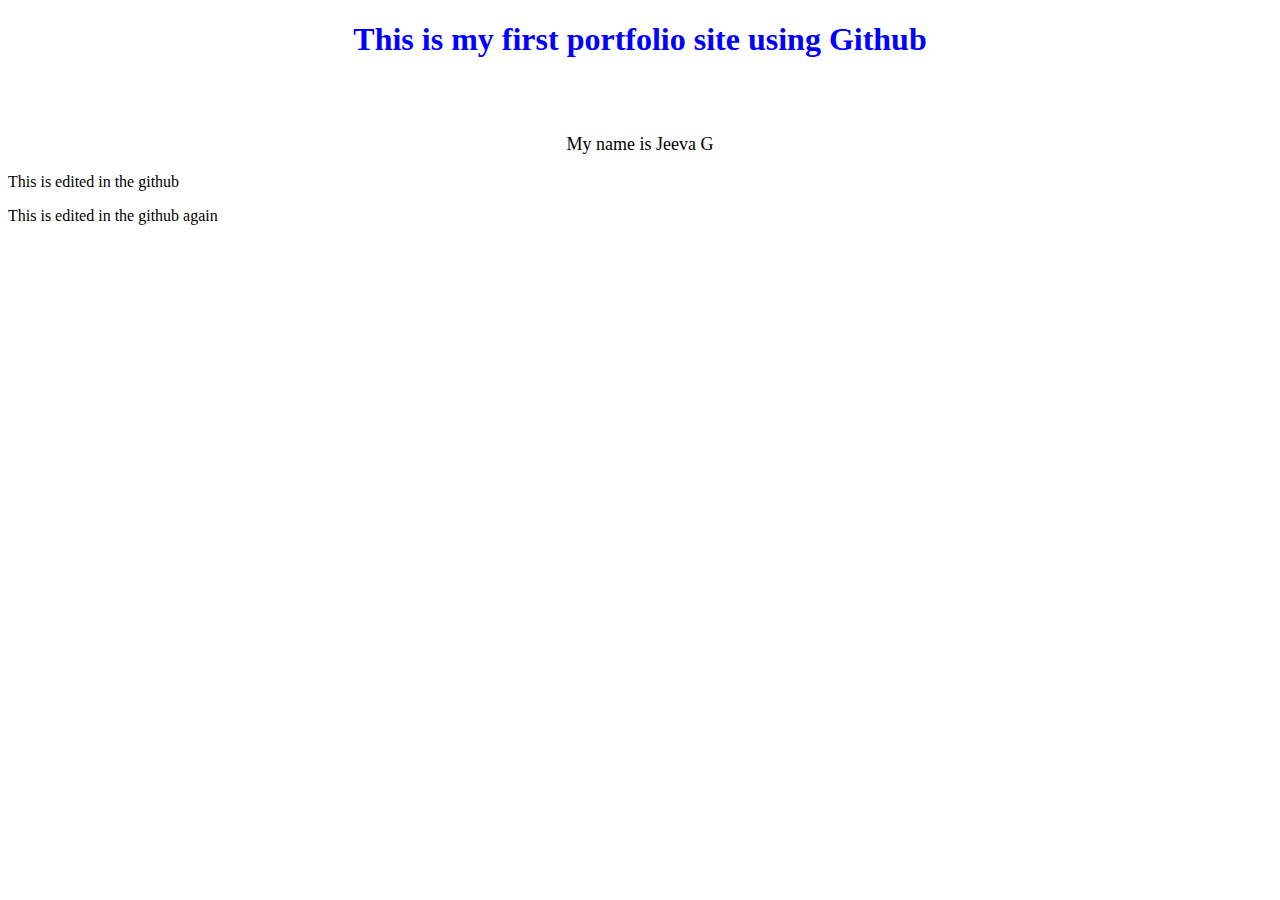
==== PortfolioFirstProject/index.html @ 0569be74 "changes in index.html" ====
<!DOCTYPE html>
<html lang="en">

<head>
    <meta charset="UTF-8">
    <meta http-equiv="X-UA-Compatible" content="IE=edge">
    <meta name="viewport" content="width=device-width, initial-scale=1.0">
    <title>Myfirst portfolio</title>
</head>

<body>
    <h1 style="text-align: center; color: blue;">This is my first portfolio site using Github</h1> &nbsp <a href="about.html"></a>
    <br><br>
    <p style="text-align: center; color:black; font-size: large;">My name is Jeeva G</p>


    <p> This is edited in the github</p>
    <p> This is edited in the github again</p>

</body>

</html>
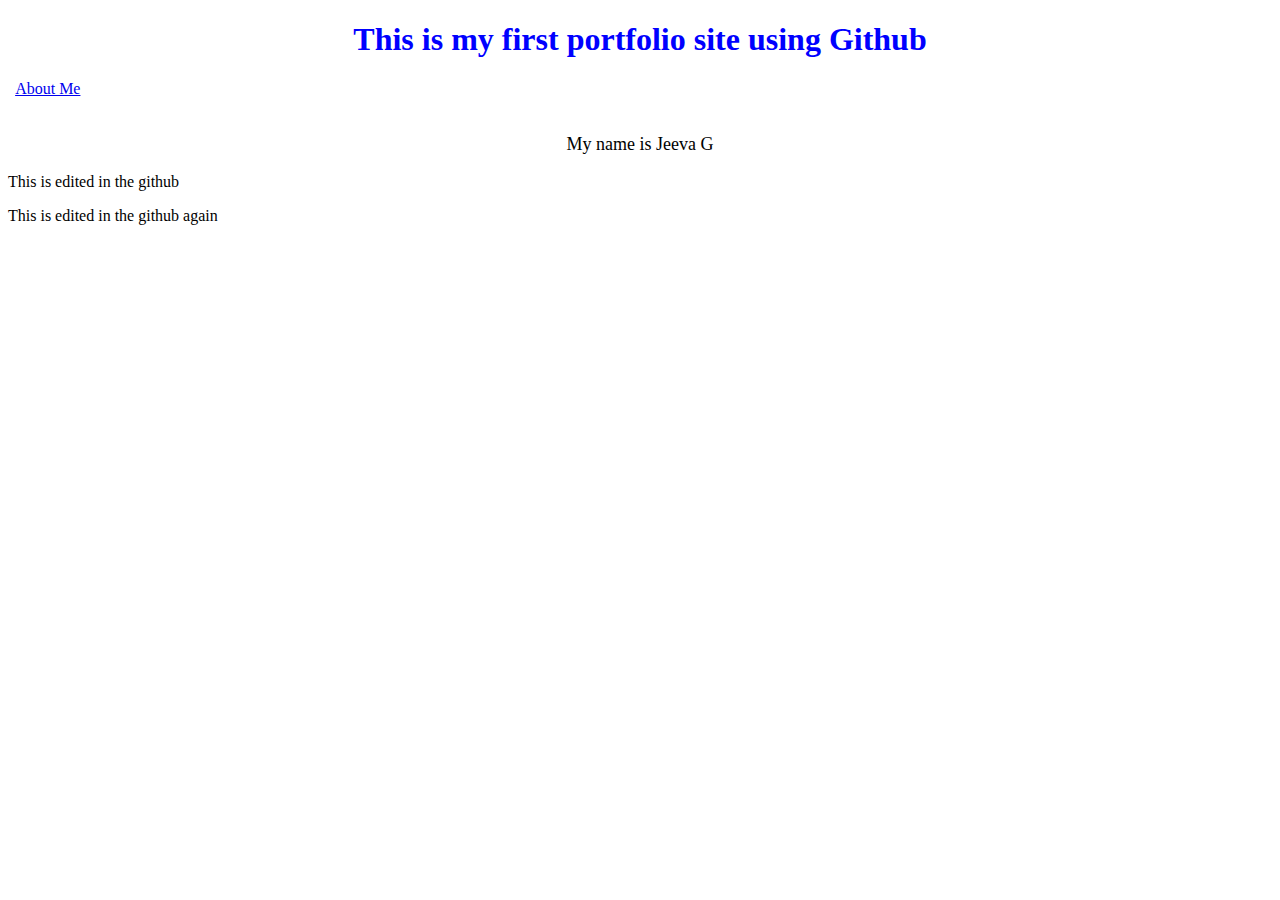
==== commit 8e4797bd: "index" ====
--- a/PortfolioFirstProject/index.html
+++ b/PortfolioFirstProject/index.html
@@ -9,7 +9,7 @@
 </head>
 
 <body>
-    <h1 style="text-align: center; color: blue;">This is my first portfolio site using Github</h1> &nbsp <a href="about.html"></a>
+    <h1 style="text-align: center; color: blue;">This is my first portfolio site using Github</h1> &nbsp <a href="about.html">About Me</a>
     <br><br>
     <p style="text-align: center; color:black; font-size: large;">My name is Jeeva G</p>
 
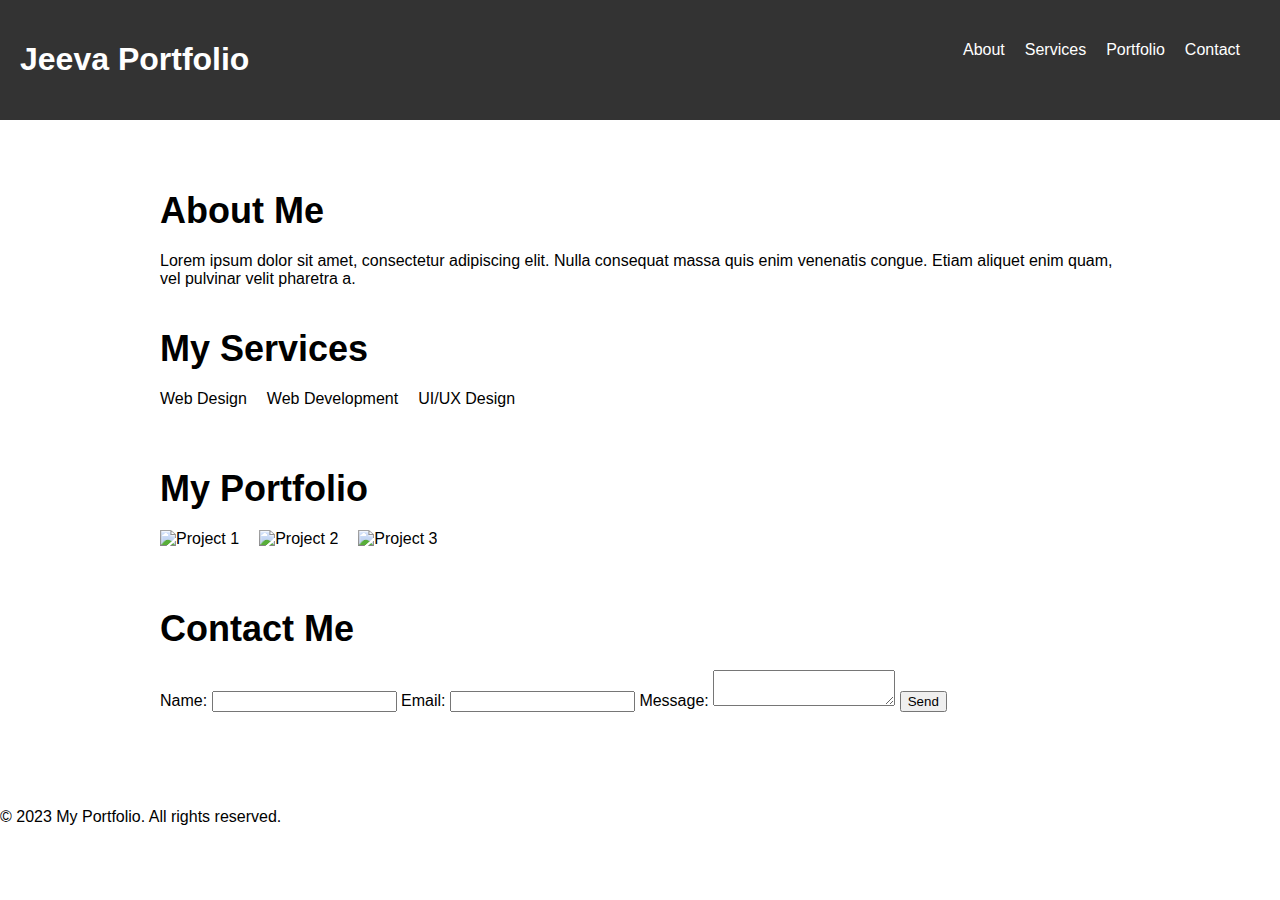
==== commit d4f9b73c: "index and  style .css" ====
--- a/PortfolioFirstProject/index.html
+++ b/PortfolioFirstProject/index.html
@@ -1,22 +1,66 @@
 <!DOCTYPE html>
 <html lang="en">
+<head>
+  <meta charset="UTF-8">
+  <title>Jeeva Portfolio</title>
+  <link rel="stylesheet" href="style.css">
+</head>
+<body>
+  <header>
+    <h1>Jeeva Portfolio</h1>
+    <nav>
+      <ul>
+        <li><a href="#about">About</a></li>
+        <li><a href="#services">Services</a></li>
+        <li><a href="#portfolio">Portfolio</a></li>
+        <li><a href="#contact">Contact</a></li>
+      </ul>
+    </nav>
+  </header>
 
-<head>
-    <meta charset="UTF-8">
-    <meta http-equiv="X-UA-Compatible" content="IE=edge">
-    <meta name="viewport" content="width=device-width, initial-scale=1.0">
-    <title>Myfirst portfolio</title>
-</head>
+  <main>
+    <section id="about">
+      <h2>About Me</h2>
+      <p>Lorem ipsum dolor sit amet, consectetur adipiscing elit. Nulla consequat massa quis enim venenatis congue. Etiam aliquet enim quam, vel pulvinar velit pharetra a.</p>
+    </section>
 
-<body>
-    <h1 style="text-align: center; color: blue;">This is my first portfolio site using Github</h1> &nbsp <a href="about.html">About Me</a>
-    <br><br>
-    <p style="text-align: center; color:black; font-size: large;">My name is Jeeva G</p>
+    <section id="services">
+      <h2>My Services</h2>
+      <ul>
+        <li>Web Design</li>
+        <li>Web Development</li>
+        <li>UI/UX Design</li>
+      </ul>
+    </section>
 
+    <section id="portfolio">
+      <h2>My Portfolio</h2>
+      <ul>
+        <li><img src="images/project1.jpg" alt="Project 1"></li>
+        <li><img src="images/project2.jpg" alt="Project 2"></li>
+        <li><img src="images/project3.jpg" alt="Project 3"></li>
+      </ul>
+    </section>
 
-    <p> This is edited in the github</p>
-    <p> This is edited in the github again</p>
+    <section id="contact">
+      <h2>Contact Me</h2>
+      <form>
+        <label for="name">Name:</label>
+        <input type="text" id="name" name="name" required>
 
+        <label for="email">Email:</label>
+        <input type="email" id="email" name="email" required>
+
+        <label for="message">Message:</label>
+        <textarea id="message" name="message"></textarea>
+
+        <button type="submit">Send</button>
+      </form>
+    </section>
+  </main>
+
+  <footer>
+    <p>&copy; 2023 My Portfolio. All rights reserved.</p>
+  </footer>
 </body>
-
-</html>+</html>
--- a/PortfolioFirstProject/style.css
+++ b/PortfolioFirstProject/style.css
@@ -0,0 +1,56 @@
+body {
+    font-family: Arial, sans-serif;
+    margin: 0;
+    padding: 0;
+  }
+  
+  header {
+    background-color: #333;
+    color: #fff;
+    padding: 20px;
+    display: flex;
+    justify-content: space-between;
+    align-items: center;
+  }
+  
+  nav ul {
+    display: flex;
+    list-style: none;
+  }
+  
+  nav ul li {
+    margin-right: 20px;
+  }
+  
+  nav ul li a {
+    color: #fff;
+    text-decoration: none;
+  }
+  
+  main {
+    max-width: 960px;
+    margin: 0 auto;
+    padding: 40px;
+  }
+  
+  section {
+    margin-bottom: 40px;
+  }
+  
+  h2 {
+    font-size: 36px;
+    margin-bottom: 20px;
+  }
+  
+  ul {
+    list-style: none;
+    margin: 0;
+    padding: 0;
+    display: flex;
+    flex-wrap: wrap;
+  }
+  
+  ul li {
+    margin-right: 20px;
+    margin-bottom: 20px;
+  }
